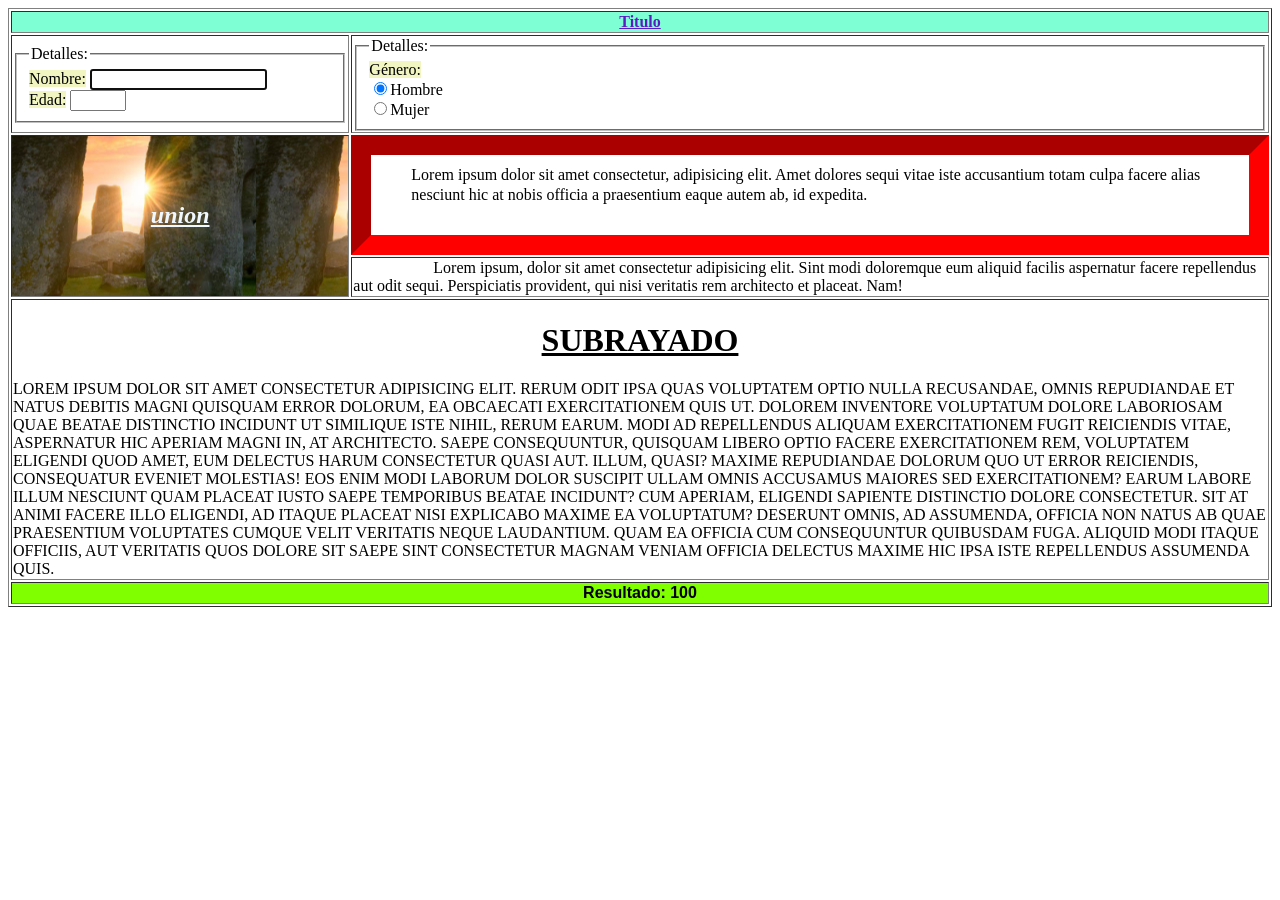
==== index.html @ 8bfacaaf "apuntes" ====
<!DOCTYPE html>
<html lang="en">

<head>
    <meta charset="UTF-8">
    <meta name="viewport" content="width=device-width, initial-scale=1.0">
    <link rel="stylesheet" href="./resources/css/style.css">
    <title>Examen</title>
</head>

<body>
    <table border="1">
        <thead>
            <tr>
                <th class="titulo" colspan="2">Titulo</th>

            </tr>
        </thead>
        <tbody>
            <tr>
                <td>
                      <fieldset>
                        <legend>Detalles:</legend>
                        <label for="nombre" class="subrayado">Nombre:</label>
                        <input id="nombre" type="text" autofocus ><br>
                        <label for="edad" class="subrayado">Edad:</label>
                        <input   style="size: 100%;" type="number" name="edad" id="edad" min="18" max="150" step="2">
                    </fieldset>
                </td>
                <td>
                    <fieldset>
                        <legend>Detalles:</legend>
                        <label class="subrayado">Género:</label><br>
                        
                        <input type="radio" name="genero" id="hombre" checked><label for="hombre">Hombre</label><br>
                        
                        <input type="radio" name="genero" id="mujer"><label for="mujer">Mujer</label>
                    
                        
                    </fieldset>
                </td>
            </tr>
            <tr>
                <td rowspan="2" class="p_central">union</td>
                <td class="p1">Lorem ipsum dolor sit amet consectetur, adipisicing elit. Amet dolores sequi vitae iste accusantium
                    totam culpa facere alias nesciunt hic at nobis officia a praesentium eaque autem ab, id expedita.
                </td>
            </tr>
            <tr>
                <td class="p2">Lorem ipsum, dolor sit amet consectetur adipisicing elit. Sint modi doloremque eum aliquid facilis
                    aspernatur facere repellendus aut odit sequi. Perspiciatis provident, qui nisi veritatis rem
                    architecto et placeat. Nam!</td>
            </tr>
            <tr>
                
                <td class="p3" colspan="2">
                    <h1 class="rayado">Subrayado</h1>
                    Lorem ipsum dolor sit amet consectetur adipisicing elit. Rerum odit ipsa quas voluptatem optio nulla recusandae, omnis repudiandae et natus debitis magni quisquam error dolorum, ea obcaecati exercitationem quis ut.
                Dolorem inventore voluptatum dolore laboriosam quae beatae distinctio incidunt ut similique iste nihil, rerum earum. Modi ad repellendus aliquam exercitationem fugit reiciendis vitae, aspernatur hic aperiam magni in, at architecto.
                Saepe consequuntur, quisquam libero optio facere exercitationem rem, voluptatem eligendi quod amet, eum delectus harum consectetur quasi aut. Illum, quasi? Maxime repudiandae dolorum quo ut error reiciendis, consequatur eveniet molestias!
                Eos enim modi laborum dolor suscipit ullam omnis accusamus maiores sed exercitationem? Earum labore illum nesciunt quam placeat iusto saepe temporibus beatae incidunt? Cum aperiam, eligendi sapiente distinctio dolore consectetur.
                Sit at animi facere illo eligendi, ad itaque placeat nisi explicabo maxime ea voluptatum? Deserunt omnis, ad assumenda, officia non natus ab quae praesentium voluptates cumque velit veritatis neque laudantium.
                Quam ea officia cum consequuntur quibusdam fuga. Aliquid modi itaque officiis, aut veritatis quos dolore sit saepe sint consectetur magnam veniam officia delectus maxime hic ipsa iste repellendus assumenda quis.</td>
            </tr>
        </tbody>
        <tfoot>
            <tr>
                <th class="resultado" colspan="2" id="resultado"> Resultado: 100</th>
            </tr>
            
        </tfoot>
    </table>

</body>

</html>
---- resources/css/style.css ----
.titulo {
    background-color: aquamarine;
    color: rgb(92, 28, 196);
    text-decoration: underline;

}

.resultado {
    background-color: chartreuse;
}

.subrayado {
    background-color: rgb(241, 245, 193);
}

#resultado {
    font-family: Arial, Helvetica, sans-serif;
}

.p1 {

    padding: 10px 20px 30px 40px;

    border-style: inset;
    border-width: 20px;
    border: inset, 20px, red;
    /* border-color: aqua ; */
    line-height: 20px;
    color: black;

}

.p_central {
    text-align: center;
    color: aliceblue;
    background-image: url("../img/fondo.png");
    background-repeat: repeat;
    background-attachment: fixed;
    font-size: 1.5em;
    font-weight: bolder;
    font-style: italic;
    text-decoration: underline;

}

.rayado {
    text-decoration: underline;
    text-align: center;
}

.p3 {
    text-transform: uppercase;


}

.p2 {
    vertical-align: 50%;
    text-indent: 80px;
}
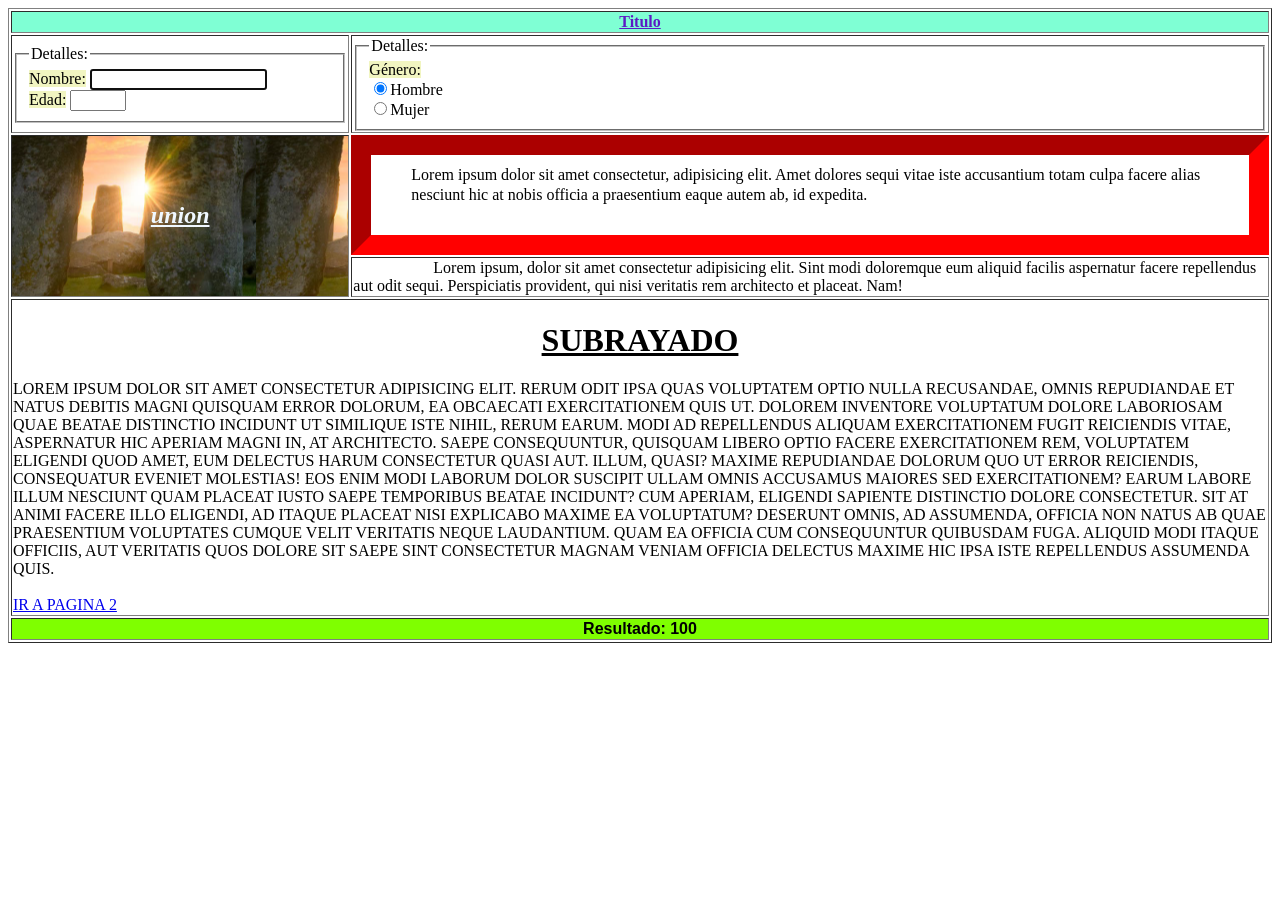
==== commit 98d9f57e: "añadi pages" ====
--- a/index.html
+++ b/index.html
@@ -60,7 +60,9 @@
                 Saepe consequuntur, quisquam libero optio facere exercitationem rem, voluptatem eligendi quod amet, eum delectus harum consectetur quasi aut. Illum, quasi? Maxime repudiandae dolorum quo ut error reiciendis, consequatur eveniet molestias!
                 Eos enim modi laborum dolor suscipit ullam omnis accusamus maiores sed exercitationem? Earum labore illum nesciunt quam placeat iusto saepe temporibus beatae incidunt? Cum aperiam, eligendi sapiente distinctio dolore consectetur.
                 Sit at animi facere illo eligendi, ad itaque placeat nisi explicabo maxime ea voluptatum? Deserunt omnis, ad assumenda, officia non natus ab quae praesentium voluptates cumque velit veritatis neque laudantium.
-                Quam ea officia cum consequuntur quibusdam fuga. Aliquid modi itaque officiis, aut veritatis quos dolore sit saepe sint consectetur magnam veniam officia delectus maxime hic ipsa iste repellendus assumenda quis.</td>
+                Quam ea officia cum consequuntur quibusdam fuga. Aliquid modi itaque officiis, aut veritatis quos dolore sit saepe sint consectetur magnam veniam officia delectus maxime hic ipsa iste repellendus assumenda quis.
+            <br> <br><a href="./pages/pagina2.html">ir a pagina 2</a></td>
+            
             </tr>
         </tbody>
         <tfoot>
